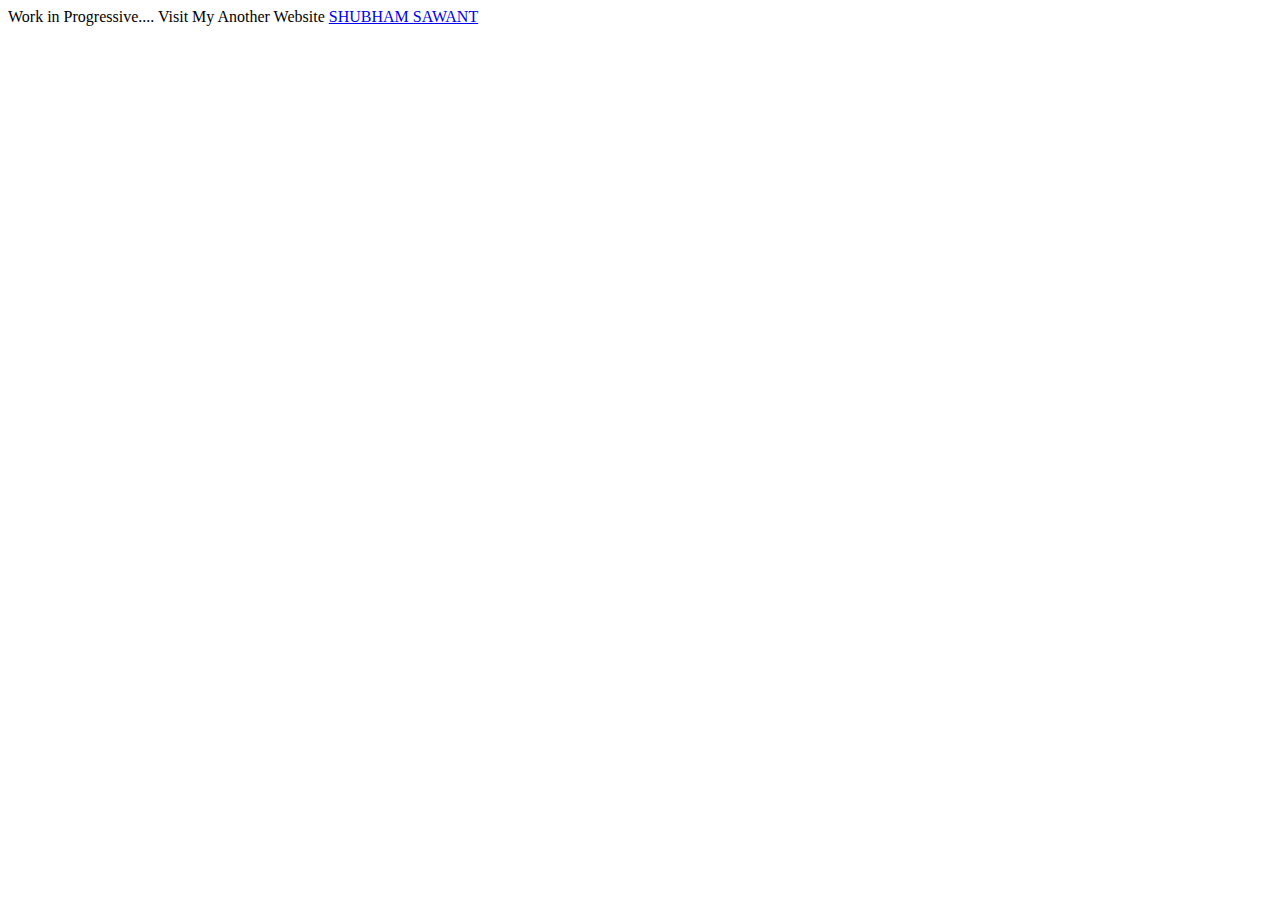
==== index.html @ 22912f25 "Update index.html" ====
<html>
  <head>
    <meta http-equiv="refresh" content="5; url=http://www.google.com">
  </head>
<body>
Work in Progressive....

Visit My Another Website <a href="https://shubhams1401-sawant.github.io/">SHUBHAM SAWANT</a>
</body>
</html>
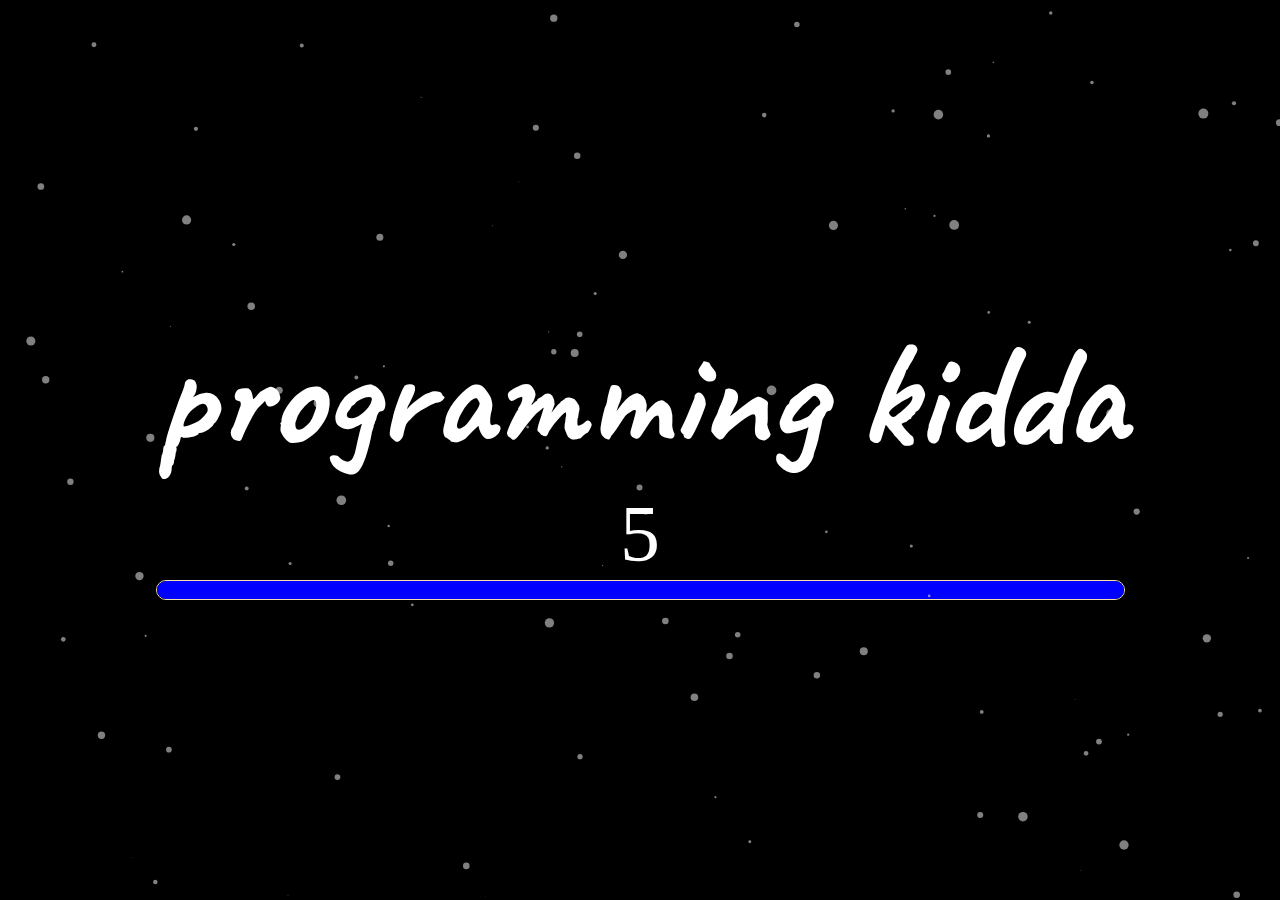
==== commit 4a7d6f62: "Add files via upload" ====
--- a/index.html
+++ b/index.html
@@ -1,10 +1,43 @@
-<html>
-  <head>
-    <meta http-equiv="refresh" content="5; url=http://www.google.com">
-  </head>
-<body>
-Work in Progressive....
-
-Visit My Another Website <a href="https://shubhams1401-sawant.github.io/">SHUBHAM SAWANT</a>
-</body>
-</html>
+<html>
+    <head>
+        <title>PROGRAMMING KIDDA</title>
+        <link rel="stylesheet" href="style.css">
+        <meta http-equiv="refresh" content="5; url=https://shubhams1401-sawant.github.io/">
+        <meta charset="UTF-8" />
+        <meta name="viewport" content="width=device-width, initial-scale=1.0" />
+        <meta property="og:title" content="programming kidda"/>
+        <meta property="og:description" content="programming kidda"/>
+        <meta property="og:image" content="logo.png"/>
+        <link rel="shortcut icon" href="https://programmingkidda.github.io//logo.png" style="border-radius: 50px;">
+    </head>
+    <body>
+        <div id="particles-js"></div>
+        <script src="particles.js"></script>
+        <script src="app.js"></script>
+        <div class="container" >
+            <section>
+                <div class="heading">
+                    <h1>programming kidda</h1>
+                </div>
+                <div class="countdown">
+                    <div id="countdown"></div>
+                </div>
+                <div class="loading">
+                    <div id="loading"></div>
+                </div>
+            </section>
+        </div>
+        <script>
+            var countdown = document.getElementById('countdown');
+            var count = 5;
+            function countdown_f(){
+                if(count>=0){
+                    countdown.innerHTML=count;
+                    count--;
+                    setTimeout(countdown_f, 1000);
+                }
+            }
+            countdown_f();
+        </script>
+    </body>
+</html>--- a/style.css
+++ b/style.css
@@ -0,0 +1,55 @@
+@import url('https://fonts.googleapis.com/css2?family=Caveat&display=swap');
+*{
+    color: white;
+    margin: 0;
+    padding: 0;
+}
+body{
+    overflow: hidden;
+    background-color: black;
+}
+.container{
+    width: 100%;
+    height: 100vh;
+    display: flex;
+    justify-content: center;
+    align-items: center;
+}
+#particles-js {
+    width: 100%;
+    height: 100%;
+    position: absolute;
+}
+.heading h1{
+    font-size: 150px;
+    text-align: center;
+    font-family: 'Caveat', cursive;
+}
+.countdown{
+    /* border: 1px solid wheat; */
+}
+.countdown #countdown{
+    text-align: center;
+    font-size: 80px;
+}
+.loading{
+    border: 1px solid wheat;
+    border-radius: 10px;
+    height: 2vh;
+
+}
+#loading{
+    height: 100%;
+    background-color: blue;
+    border-radius: 10px;
+    animation: loading 5s linear ;
+}
+@keyframes loading{
+    0%{width: 0%;}
+    20%{width: 20%;}
+    40%{width: 40%;}
+    60%{width: 60%;}
+    80%{width: 80%;}
+    100%{width: 100%;}
+    
+}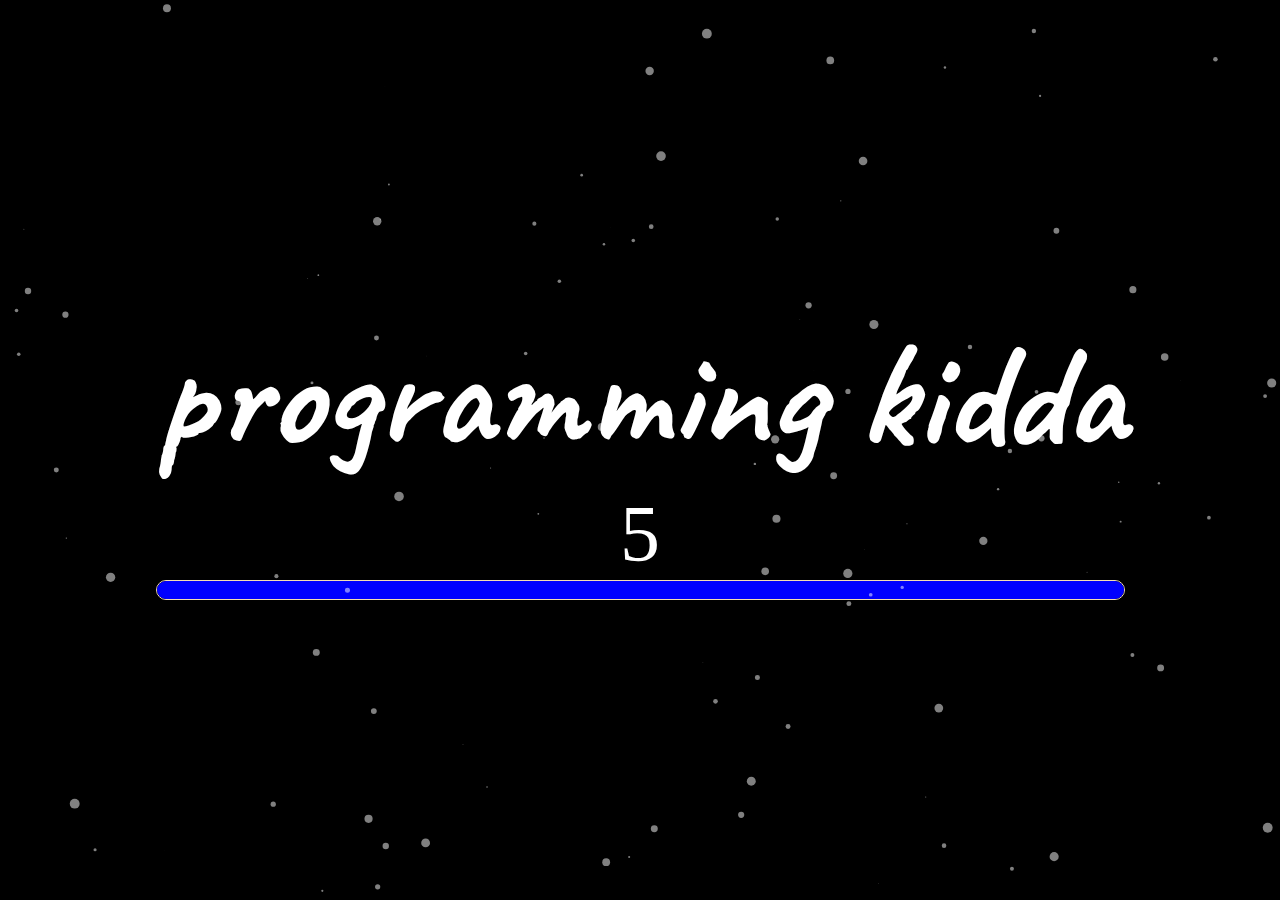
==== commit 6c40082e: "Update index.html" ====
--- a/index.html
+++ b/index.html
@@ -1,6 +1,6 @@
 <html>
     <head>
-        <title>PROGRAMMING KIDDA</title>
+        <title>programming kidda</title>
         <link rel="stylesheet" href="style.css">
         <meta http-equiv="refresh" content="5; url=https://shubhams1401-sawant.github.io/">
         <meta charset="UTF-8" />
@@ -40,4 +40,4 @@
             countdown_f();
         </script>
     </body>
-</html>+</html>
